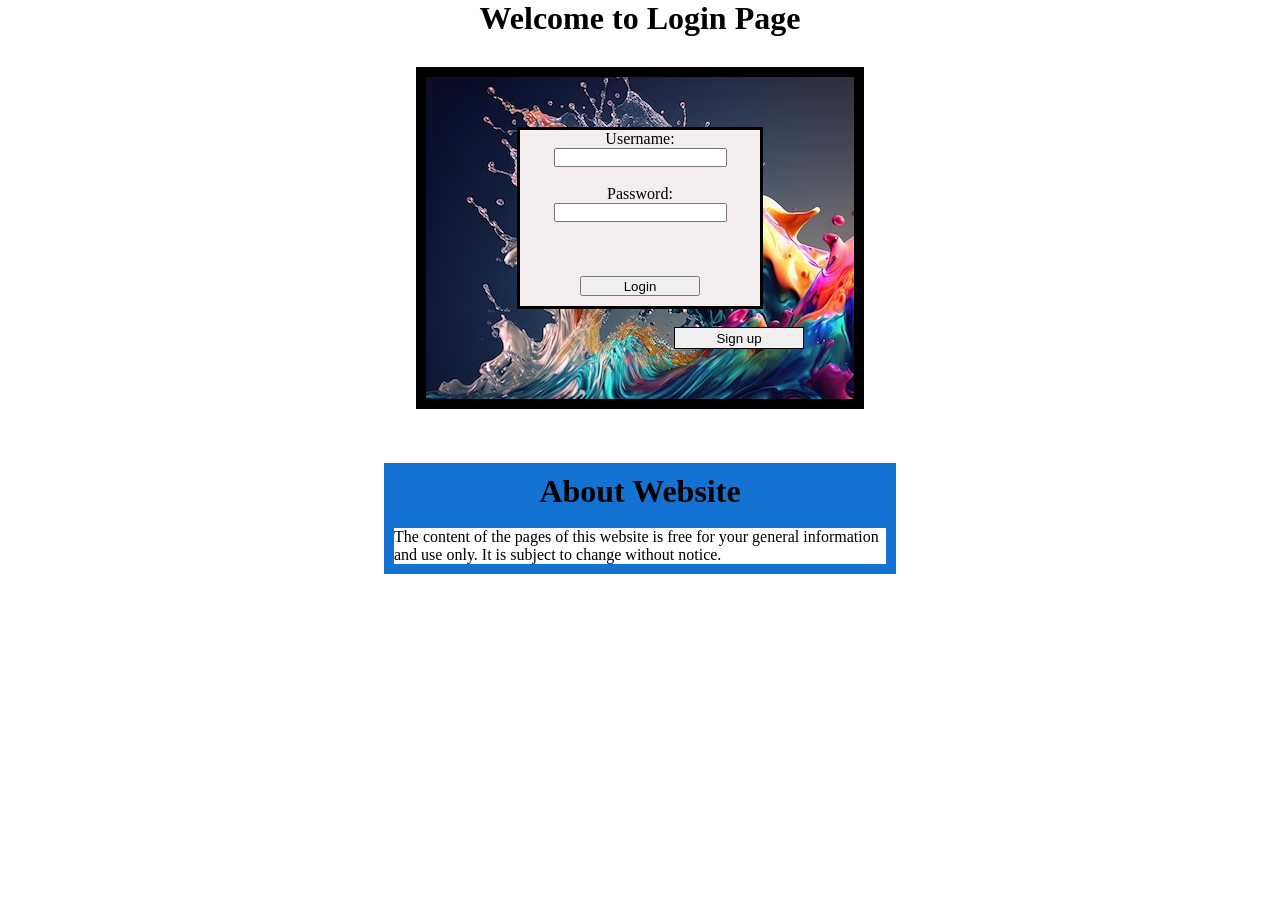
==== frontpage.html @ 904157cb "Initial commit" ====
<!DOCTYPE html >
<html>
    <head>
        <title>WEBAPP</title>
        <link rel="stylesheet" href="frontpage_class.css">
    </head>
    <body>
        <h1 class="center1">Welcome to Login Page</h1>
        <div class="login">
            <div class="unpw">
                <form action="login.php" method="post">
                    <label for="name2">Username:</label>
                    <input type="text" id="name2" name="name2">
                    <br><br>
                    <label for="password2">Password:</label>
                    <input name="password2" id="password2" type="password"></input>
                    <br><br><br><br>
                    <button class="button2">Login</button>
                </form>
            </div>
            <div class="signup">
                <br>
                <a href="signup.html">
                    <button class="button1">Sign up</button>
                </a>
            </div>
        </div>
        <br><br><br>
        <div class="frontbox">
            <h1>About Website</h1>
            <br>
            <div class="frontbox_inner">
                <p>
                    The content of the pages of this website is free for your general information and use only.
                    It is subject to change without notice.
                </p>
            </div>
        </div>
    </body>
</html>
---- frontpage_class.css ----
*{
    margin:0;
    padding:0;
    box-sizing: border-box;
}

.center1{
    text-align: center;
}

.login{
    background: url(images/front_login.jpg);
    border: 10px solid black;
    width: 35%;
    margin: auto;
    margin-top: 30px;
    padding: 50px;
}

.button1{
    width: 130px;
    height: 22px;
    border: 1px solid black;
}

.button2{
    width: 120px;
    height: 20px;
    margin-bottom: 10px;
}

.fa_buttons{
    width: 300px;
    height: 50px;
    background-color: aliceblue;
}

.unpw{
    text-align: center;
    width:75%;
    border: 3px solid black;
    margin: auto;
    background-color: rgb(243, 237, 237);
}

.signup{
    margin-top: 10px;
    margin-left: 20%;
    text-align: end;
    margin: auto;
}

.frontbox{
    text-align: center;
    background-color: rgb(20, 115, 210);
    width: 40%;
    height: 30%;
    margin: auto;
    padding: 10px;
}

.frontbox_inner{
    text-align: left;
    background-color: white;
}

.loginphp{
    text-align: center;
    border: 2px solid black;
    width: 35%;
    padding: 15px;
    margin: auto;
    margin-top: 15%;
}

.apps{
    float: left;
    background-color: aliceblue;
    width: 20%;
    height: 695px;
    text-align: center;
    background: url(images/app_side.jpg);
    background-size: cover;
}

.messages{
    float: right;
    background-color: antiquewhite;
    width: 20%;
    height: 695px;
    text-align: center;
    background: url(images/app_side.jpg);
    background-size: cover;
}

.center{
    float: left;
    background-color: aliceblue;
    background-size: cover;
    width: 60%;
    height: 695px;
    text-align: center;
}
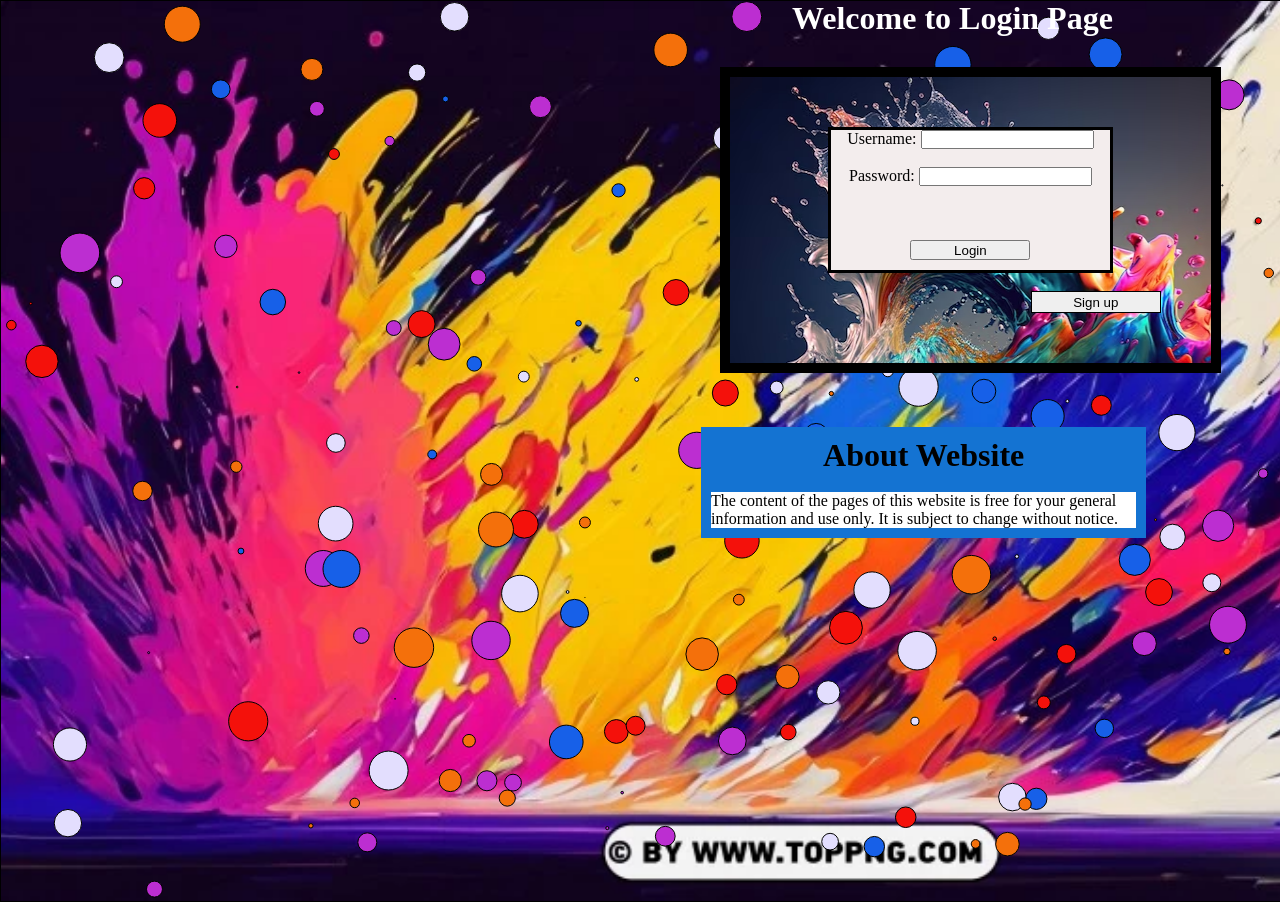
==== commit 04d43e82: "canvas update canvas1.0" ====
--- a/frontpage.html
+++ b/frontpage.html
@@ -2,9 +2,13 @@
 <html>
     <head>
         <title>WEBAPP</title>
+        <meta charset="UTF-8">
+        <meta name="viewport" content="width=device-width, initial-scale=1.0">
         <link rel="stylesheet" href="frontpage_class.css">
     </head>
     <body>
+        <canvas class="canvas1" id="canvas1"></canvas>
+    <div id="front">
         <h1 class="center1">Welcome to Login Page</h1>
         <div class="login">
             <div class="unpw">
@@ -36,5 +40,8 @@
                 </p>
             </div>
         </div>
+    </div>
+        
+        <script src="canvas/canvas.js"></script>
     </body>
 </html>
--- a/frontpage_class.css
+++ b/frontpage_class.css
@@ -6,14 +6,18 @@
 
 .center1{
     text-align: center;
+    justify-content: center;
+    align-items: center;
+    margin-left: 88vh;
+    color: white;
 }
 
 .login{
     background: url(images/front_login.jpg);
     border: 10px solid black;
-    width: 35%;
-    margin: auto;
+    width: 45%;
     margin-top: 30px;
+    margin-left: 80vh;
     padding: 50px;
 }
 
@@ -55,8 +59,8 @@
     background-color: rgb(20, 115, 210);
     width: 40%;
     height: 30%;
-    margin: auto;
     padding: 10px;
+    margin-left: 63%;
 }
 
 .frontbox_inner{
@@ -102,3 +106,57 @@
     text-align: center;
 }
 
+.userinfo{
+    text-align: left;
+    padding: 10px;
+}
+
+.float_left{
+    float: left;
+    margin-left: 50px;
+}
+
+.float_right{
+    float: right;
+    margin-right: 50px;
+}
+
+.profile_pic{
+    text-align: left;
+    margin-left: 30px;
+}
+
+.user_info{
+    text-align: left;
+    margin-left: 30px;
+}
+
+.change_dp{
+    float: right;
+    margin-right: 1100px;
+    margin-top: 110px;
+}
+
+.dps{
+    padding: 80px;
+    margin-left: 3%;
+    justify-content: center;
+    align-items: center;
+}
+
+.cen{
+    margin-left: 45%;
+    height: 30px;
+    width: 100px;
+}
+
+#canvas1{
+    border: 1px solid black;
+    background: url(images/canvas1.jpg);
+    background-size: cover;
+    position: absolute;
+}
+
+#front{
+    position: absolute;
+}
